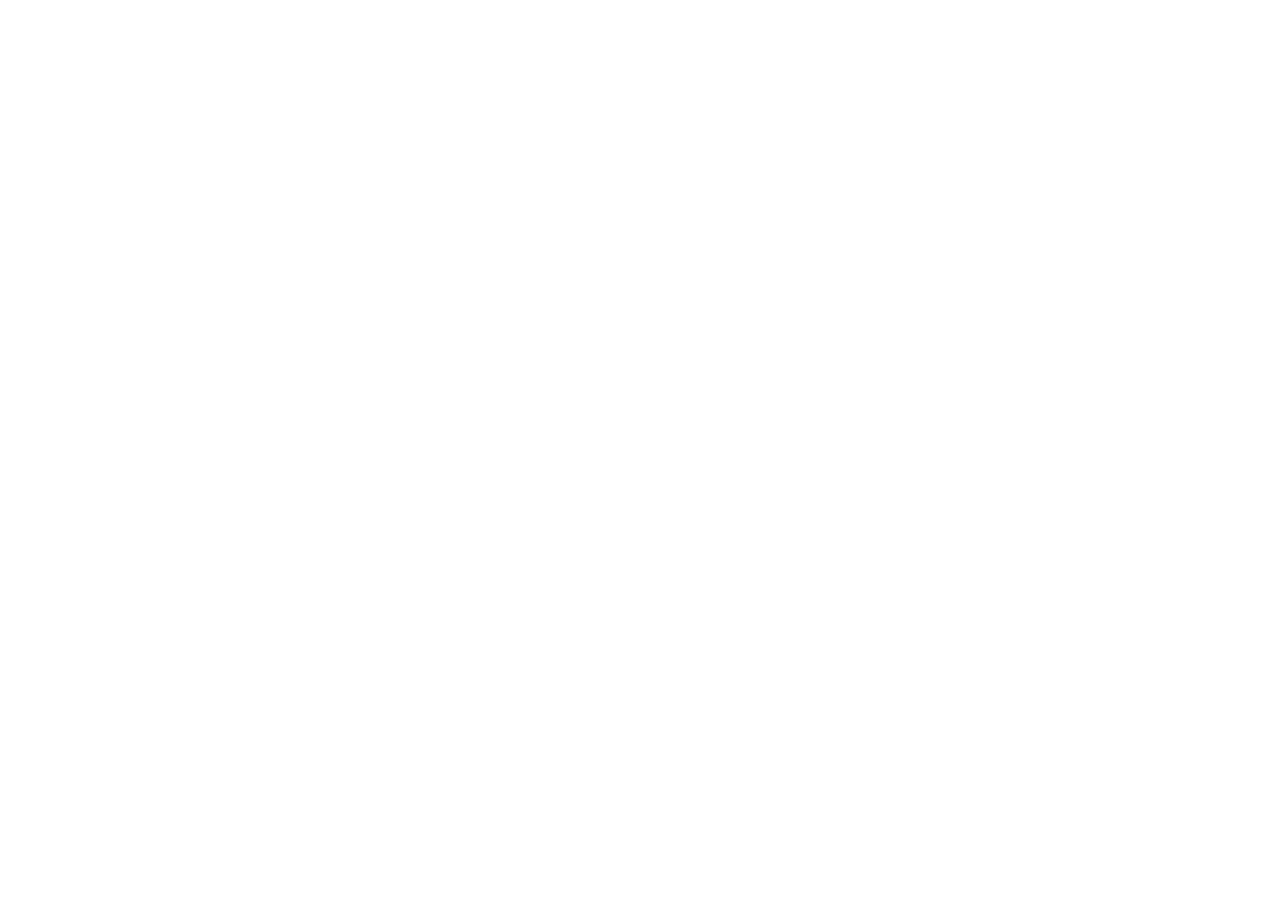
==== Basic-modal/index.html @ f29c9b40 "Adding New Project Template" ====
<!DOCTYPE html>
<html lang="en">
<head>
    <meta charset="UTF-8">
    <meta name="viewport" content="width=device-width, initial-scale=1.0">
    <title>Document</title>
</head>
<body>
    
</body>
</html>
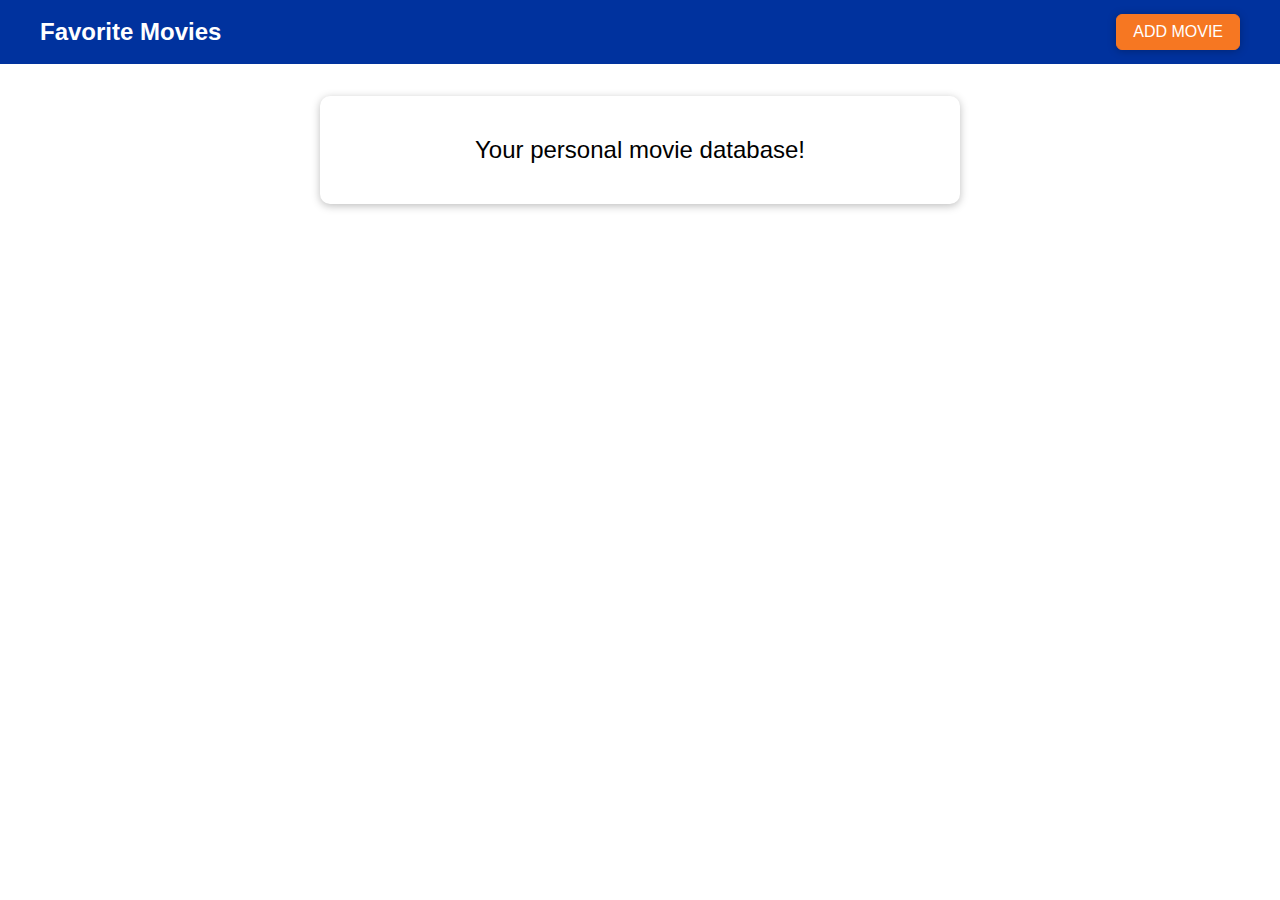
==== commit 75d6657b: "Added Basic-Modal" ====
--- a/Basic-modal/index.html
+++ b/Basic-modal/index.html
@@ -1,11 +1,58 @@
-<!DOCTYPE html>
-<html lang="en">
-<head>
-    <meta charset="UTF-8">
-    <meta name="viewport" content="width=device-width, initial-scale=1.0">
-    <title>Document</title>
-</head>
-<body>
-    
-</body>
-</html>+<!DOCTYPE html>
+<html lang="en">
+  <head>
+    <meta charset="UTF-8" />
+    <meta name="viewport" content="width=device-width, initial-scale=1.0" />
+    <meta http-equiv="X-UA-Compatible" content="ie=edge" />
+    <title>Favorite Movies</title>
+    <link rel="stylesheet" href="assets/styles/style.css" />
+    <script src="assets/scripts/app.js" defer></script>
+  </head>
+  <body>
+    <div id="backdrop"></div>
+    <div class="modal card" id="add-modal">
+      <div class="modal__content">
+        <label for="title">Movie Title</label>
+        <input type="text" name="title" id="title" />
+        <label for="image-url">Image URL</label>
+        <input type="text" name="image-url" id="image-url" />
+        <label for="rating">Your Rating</label>
+        <input
+          type="number"
+          step="1"
+          max="5"
+          min="1"
+          name="rating"
+          id="rating"
+        />
+      </div>
+      <div class="modal__actions">
+        <button class="btn btn--passive">Cancel</button>
+        <button class="btn btn--success">Add</button>
+      </div>
+    </div>
+    <div class="modal card" id="delete-modal">
+      <h2 class="modal__title">Are you sure?</h2>
+      <p class="modal__content">
+        Are you sure you want to delete this item? This action can't be made
+        undone!
+      </p>
+      <div class="modal__actions">
+        <button class="btn btn--passive">No (Cancel)</button>
+        <button class="btn btn--danger">Yes</button>
+      </div>
+    </div>
+
+    <header>
+      <h1>Favorite Movies</h1>
+      <button>ADD MOVIE</button>
+    </header>
+
+    <main>
+      <section id="entry-text" class="card">
+        <p>Your personal movie database!</p>
+      </section>
+      <ul id="movie-list"></ul>
+    </main>
+  </body>
+</html>
--- a/Basic-modal/assets/styles/style.css
+++ b/Basic-modal/assets/styles/style.css
@@ -0,0 +1,249 @@
+* {
+  box-sizing: border-box;
+}
+
+html {
+  font-family: sans-serif;
+}
+
+body {
+  margin: 0;
+}
+
+button:focus {
+  outline: none;
+}
+
+header {
+  width: 100%;
+  height: 4rem;
+  display: flex;
+  justify-content: space-between;
+  align-items: center;
+  padding: 0 2.5rem;
+  background: #00329e;
+}
+
+header h1 {
+  margin: 0;
+  color: white;
+  font-size: 1.5rem;
+}
+
+header button {
+  font: inherit;
+  padding: 0.5rem 1rem;
+  background: #f67722;
+  border: 1px solid #f67722;
+  color: white;
+  border-radius: 6px;
+  box-shadow: 0 1px 8px rgba(0, 0, 0, 0.26);
+  cursor: pointer;
+}
+
+header button:hover,
+header button:active {
+  background: #f3cc4b;
+  border-color: #f3cc4b;
+  color: #995200;
+}
+
+label {
+  font-weight: bold;
+  margin: 0.5rem 0;
+  color: #464646;
+}
+
+input {
+  font: inherit;
+  border: 1px solid #ccc;
+  padding: 0.4rem 0.2rem;
+  color: #383838;
+}
+
+input:focus {
+  outline: none;
+  background: #fff1c4;
+}
+
+.btn {
+  font: inherit;
+  padding: 0.5rem 1.5rem;
+  border: 1px solid #00329e;
+  background: #00329e;
+  color: white;
+  border-radius: 6px;
+  box-shadow: 0 1px 8px rgba(0, 0, 0, 0.26);
+  cursor: pointer;
+  margin: 0 0.5rem;
+}
+
+.btn:hover,
+.btn:active {
+  background: #f67722;
+  border-color: #f67722;
+}
+
+.btn--passive {
+  color: #00329e;
+  background: transparent;
+  border: none;
+  box-shadow: none;
+}
+
+.btn--passive:hover,
+.btn--passive:active {
+  background: #aec6f8;
+}
+
+.btn--danger {
+  background: #d30808;
+  color: white;
+  border-color: #d30808;
+}
+
+.btn--danger:hover,
+.btn--danger:active {
+  background: #ff3217;
+  border-color: #ff3217;
+}
+
+.card {
+  background: white;
+  border-radius: 10px;
+  box-shadow: 0 2px 8px rgba(0, 0, 0, 0.26);
+}
+
+.modal {
+  position: fixed;
+  z-index: 100;
+  width: 80%;
+  top: 30vh;
+  left: 10%;
+  display: none;
+}
+
+.modal.visible {
+  display: block;
+  animation: fade-slide-in 0.3s ease-out forwards;
+}
+
+.modal .modal__title {
+  margin: 0;
+  padding: 1rem;
+  border-bottom: 1px solid #00329e;
+  background: #00329e;
+  color: white;
+  border-radius: 10px 10px 0 0;
+}
+
+.modal .modal__content {
+  padding: 1rem;
+}
+
+.modal .modal__actions {
+  padding: 1rem;
+  display: flex;
+  justify-content: flex-end;
+}
+
+.movie-element {
+  margin: 1rem 0;
+  box-shadow: 0 2px 8px rgba(0, 0, 0, 0.26);
+  border-radius: 10px;
+  display: flex;
+}
+
+.movie-element h2,
+.movie-element p {
+  font-size: 1.25rem;
+  margin: 0;
+}
+
+.movie-element h2 {
+  color: #383838;
+  margin-bottom: 1rem;
+}
+
+.movie-element p {
+  color: white;
+  display: inline;
+  background: #f67722;
+  padding: 0.25rem 1rem;
+  border-radius: 15px;
+}
+
+.movie-element__image {
+  flex: 1;
+  border-radius: 10px 0 0 10px;
+  overflow: hidden;
+}
+
+.movie-element__image img {
+  height: 100%;
+  width: 100%;
+  object-fit: cover;
+}
+
+.movie-element__info {
+  flex: 2;
+  padding: 1rem;
+}
+
+#entry-text {
+  width: 40rem;
+  margin: 2rem auto;
+  max-width: 80%;
+  padding: 1rem;
+}
+
+#entry-text p {
+  font-size: 1.5rem;
+  text-align: center;
+}
+
+#movie-list {
+  list-style: none;
+  width: 40rem;
+  max-width: 90%;
+  margin: 1rem auto;
+  padding: 0;
+}
+
+#backdrop {
+  position: fixed;
+  width: 100%;
+  height: 100vh;
+  top: 0;
+  left: 0;
+  background: rgba(0, 0, 0, 0.75);
+  z-index: 10;
+  pointer-events: none;
+  display: none;
+}
+
+#backdrop.visible {
+  display: block;
+  pointer-events: all;
+}
+
+#add-modal .modal__content {
+  display: flex;
+  flex-direction: column;
+}
+
+@media (min-width: 768px) {
+  .modal {
+    width: 40rem;
+    left: calc(50% - 20rem);
+  }
+}
+
+@keyframes fade-slide-in {
+  from {
+    transform: translateY(-5rem);
+  }
+  to {
+    transform: translateY(0);
+  }
+}
